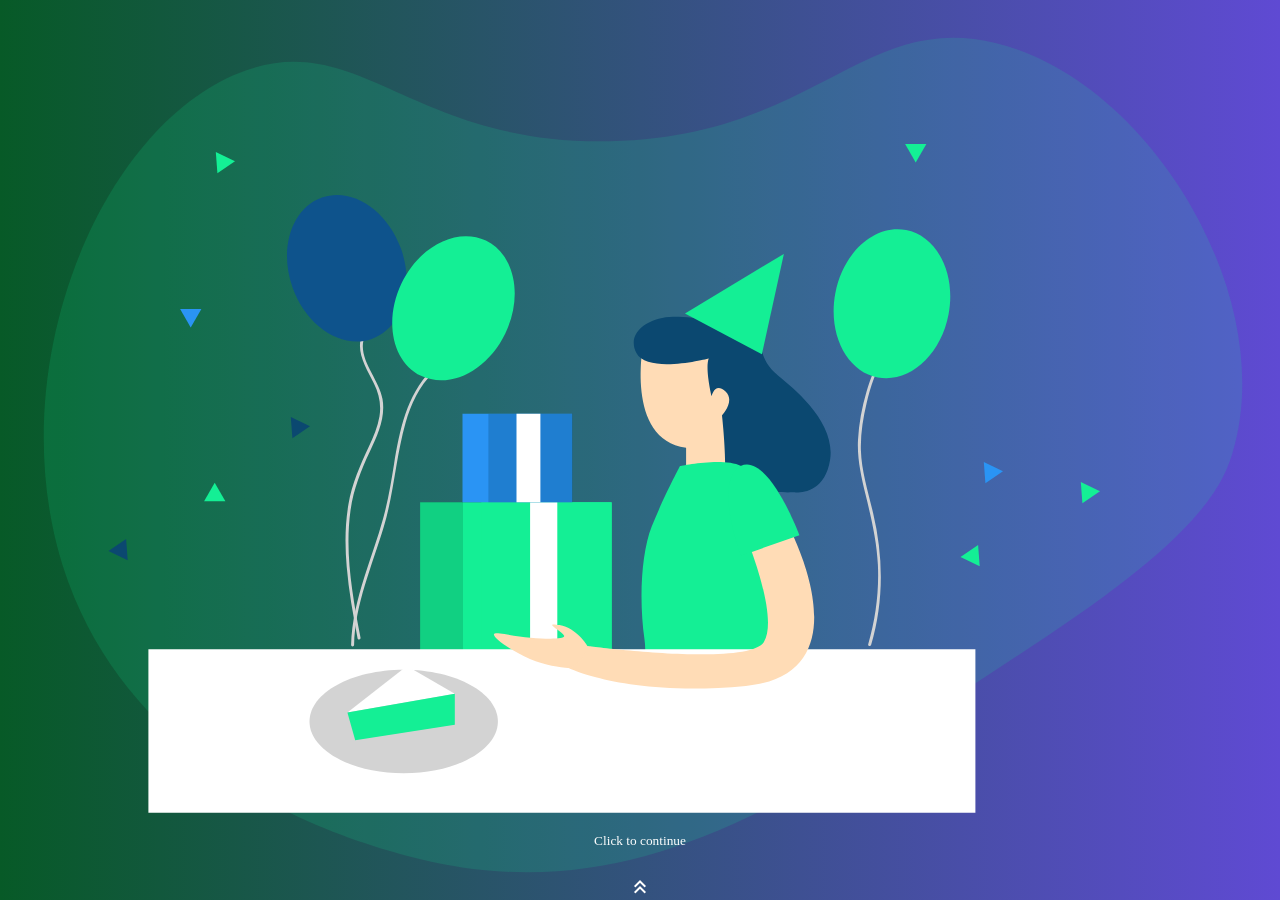
==== index.html @ 41f61235 "Initial commit" ====
<!DOCTYPE html>
<html lang="en">

<head>
	<meta charset="UTF-8">
	<meta name="viewport" content="width=device-width, initial-scale=1.0">
	<title>Document</title>

	<link rel="stylesheet" href="./assets/css/app.css">
	<link rel="stylesheet" href="./assets/plugins/mdi/font/css/materialdesignicons.css">

	<script src="./assets/plugins/fuxcel/js/fuxcel.js" defer></script>
	<script src="./assets/plugins/typeit/typeit.js" defer></script>
	<script src="./assets/js/app.js" defer></script>
</head>

<div id="lock-screen">
	<div class="content">
		<div class="footer">
			<small id="click-or-swipe" class="text-center" style="font-family: cursive;"></small>
			<i class="mdi mdi-24px mdi-chevron-double-up"></i>
		</div>
	</div>
</div>

<body>

</body>

</html>
---- assets/css/app.css ----
@keyframes bounce {
  from, 70% {
    transform: translateY(-100%);
  }
  10%, 60% {
    transform: translateY(-50%);
  }
  70%, 30% {
    transform: translateY(-90%);
  }
}
@keyframes fadein {
  from {
    opacity: 0;
  }
  to {
    opacity: 1;
  }
}
@keyframes float {
  0% {
    box-shadow: 0 5px 15px 0px rgba(0, 0, 0, 0.6);
    transform: translateY(0px);
  }
  50% {
    box-shadow: 0 25px 15px 0px rgba(0, 0, 0, 0.2);
    transform: translateY(-20px);
  }
  100% {
    box-shadow: 0 5px 15px 0px rgba(0, 0, 0, 0.6);
    transform: translateY(0px);
  }
}
* {
  box-sizing: border-box;
}

body {
  margin: 0;
  width: 100%;
}

#lock-screen {
  position: fixed;
  top: 0;
  left: 0;
  right: 0;
  bottom: 0;
  animation: float 5s ease-in-out infinite;
  background: linear-gradient(90deg, rgb(7, 90, 39), rgb(95, 74, 211));
}
#lock-screen.show-bg::before {
  content: "";
  transition: all 1s;
  position: absolute;
  top: 0;
  left: 0;
  right: 0;
  bottom: 0;
  animation: fadein 3s ease-in-out;
  background: url("../img/birthday.svg") fixed no-repeat center;
}
#lock-screen .footer {
  display: flex;
  flex-direction: column;
  position: absolute;
  bottom: 0;
  right: 0;
  left: 0;
  color: white;
}
#lock-screen .footer small {
  margin-left: auto;
  margin-right: auto;
  padding-bottom: 0.3rem;
  transform: translateY(-100%);
}
#lock-screen .footer i {
  margin: auto;
  display: inline-block;
  animation: bounce 3s ease-in-out 3s infinite;
}/*# sourceMappingURL=app.css.map */
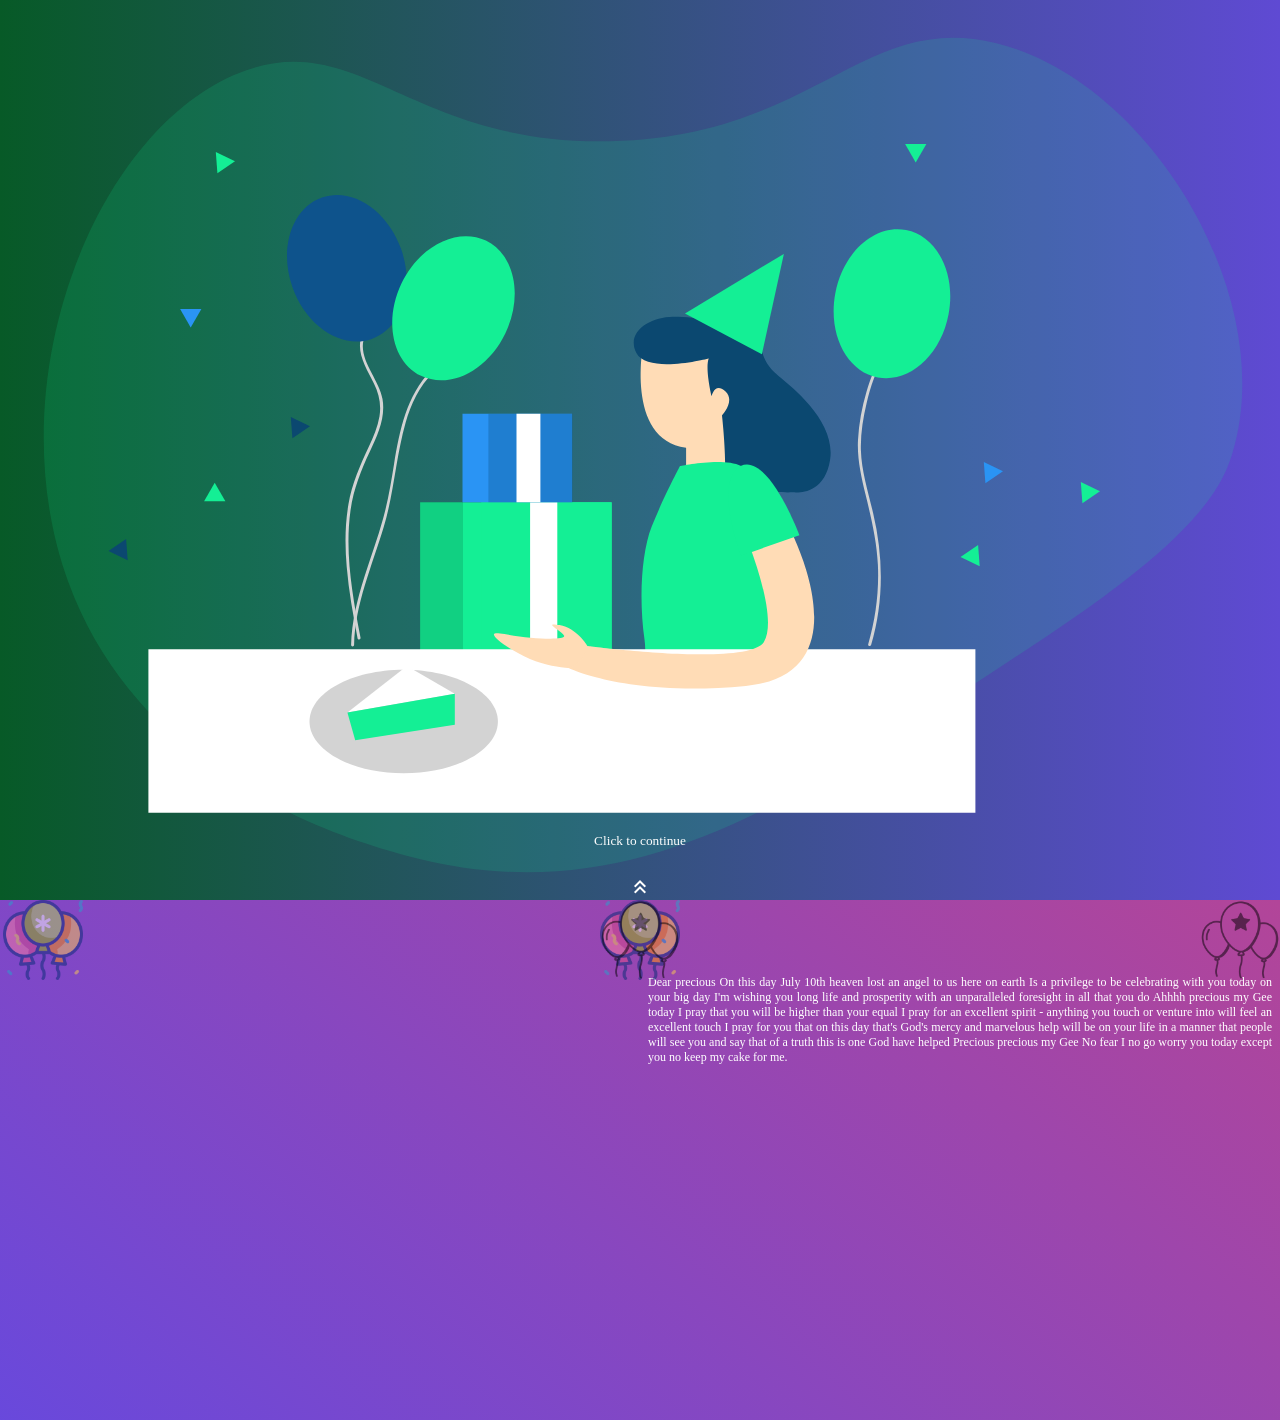
==== commit ff0e7be8: "final" ====
--- a/index.html
+++ b/index.html
@@ -24,7 +24,34 @@
 </div>
 
 <body>
+	<div class="ball-bg">
+		<img src="./assets/img/balloons-1.png" class="ball-1" alt="">
+		<img src="./assets/img/balloons-1.png" class="ball-2" alt="">
+		<img src="./assets/img/balloons-2.png" class="ball-3" alt="">
+		<img src="./assets/img/balloons-2.png" class="ball-4" alt="">
+		<img src="./assets/img/happy-birthday.png" class="happy-birthday" alt="">
+	</div>
 
+	<div class="fluid-wrapper" style="margin-top: 100px;">
+		<div class="row">
+			<div class="col">
+				<div class="img-wrapper"></div>
+			</div>
+			<div class="col writeup">
+				<div class="m-auto">
+					Dear precious
+					On this day July 10th heaven lost an angel to us here on earth
+					Is a privilege to be celebrating with you today on your big day
+					I'm wishing you long life and prosperity with an unparalleled foresight in all that you do
+					Ahhhh precious my Gee today I pray that you will be higher than your equal
+					I pray for an excellent spirit - anything you touch or venture into will feel an excellent touch
+					I pray for you that on this day that's God's mercy and marvelous help will be on your life in a manner that people will see you and say that of a truth this is one God have helped
+					Precious precious my Gee
+					No fear I no go worry you today except you no keep my cake for me.
+				</div>
+			</div>
+		</div>
+	</div>
 </body>
 
 </html>
--- a/assets/css/app.css
+++ b/assets/css/app.css
@@ -1,3 +1,22 @@
+@keyframes balls {
+  from {
+    top: 100%;
+    transform: translateY(0);
+  }
+  to {
+    top: 0;
+    transform: translateY(-100%);
+  }
+}
+@keyframes ballMain {
+  from {
+    top: 100%;
+    transform: translateY(0);
+  }
+  to {
+    top: 0;
+  }
+}
 @keyframes bounce {
   from, 70% {
     transform: translateY(-100%);
@@ -38,9 +57,53 @@
 body {
   margin: 0;
   width: 100%;
+  overflow: hidden;
+  background: linear-gradient(40deg, rgba(67, 27, 211, 0.8), rgba(211, 20, 80, 0.8));
+}
+body .ball-bg {
+  padding-left: 0.2rem;
+  padding-right: 0.2rem;
+  position: absolute;
+  top: 0;
+  left: 0;
+  right: 0;
+  bottom: 0;
+  z-index: 5;
+}
+body .ball-bg img {
+  width: 80px;
+  top: 100%;
+  opacity: 0.5;
+  position: fixed;
+}
+body .ball-bg .ball-1 {
+  animation: balls 5s ease-in infinite;
+}
+body .ball-bg .ball-2 {
+  left: 50%;
+  transform: translateX(-50%);
+  animation: balls 5s ease-in 6s infinite;
+}
+body .ball-bg .ball-3 {
+  right: 50%;
+  transform: translateX(50%);
+  animation: balls 5s ease-in 9s infinite;
+}
+body .ball-bg .ball-4 {
+  right: 0;
+  animation: balls 5s ease-in 3s infinite;
+}
+body .ball-bg .happy-birthday {
+  top: 0;
+  left: 50%;
+  width: 100px;
+  opacity: 0.8;
+  transform: translate(-50%, 0);
+  animation: ballMain 5s ease-in-out 10s;
 }
 
 #lock-screen {
+  z-index: 10;
   position: fixed;
   top: 0;
   left: 0;
@@ -52,7 +115,7 @@
 #lock-screen.show-bg::before {
   content: "";
   transition: all 1s;
-  position: absolute;
+  position: fixed;
   top: 0;
   left: 0;
   right: 0;
@@ -79,4 +142,71 @@
   margin: auto;
   display: inline-block;
   animation: bounce 3s ease-in-out 3s infinite;
+}
+
+.fluid-wrapper {
+  z-index: 2;
+  position: relative;
+}
+.fluid-wrapper .row {
+  display: flex;
+  flex-direction: column;
+}
+.fluid-wrapper .row .col img {
+  transition: all 0.8s;
+  position: absolute;
+  width: 100%;
+  height: 500px;
+  -o-object-fit: cover;
+     object-fit: cover;
+  opacity: 0;
+}
+.fluid-wrapper .row .col img.active {
+  opacity: 1;
+}
+.fluid-wrapper .row .col.writeup {
+  margin-top: 520px;
+  display: flex;
+}
+.fluid-wrapper .row .col.writeup .m-auto {
+  color: white;
+  font-family: cursive;
+  font-size: 12px;
+  margin: auto;
+  padding: 0.5rem;
+  text-align: justify;
+}
+@media (min-width: 992px) {
+  .fluid-wrapper .row {
+    flex-direction: row;
+    justify-content: stretch;
+  }
+  .fluid-wrapper .row .col {
+    width: 50%;
+  }
+  .fluid-wrapper .row .col .img-wrapper {
+    position: relative;
+    height: calc(100dvh - 100px);
+  }
+  .fluid-wrapper .row .col .img-wrapper img {
+    transition: all 0.8s;
+    position: absolute;
+    width: 100%;
+    height: 100%;
+    -o-object-fit: cover;
+       object-fit: cover;
+    opacity: 0;
+  }
+  .fluid-wrapper .row .col .img-wrapper img.active {
+    opacity: 1;
+  }
+  .fluid-wrapper .row .col.writeup {
+    height: calc(100dvh - 100px);
+    display: flex;
+  }
+  .fluid-wrapper .row .col.writeup .m-auto {
+    margin: auto;
+    padding: 0.5rem;
+    text-align: justify;
+  }
 }/*# sourceMappingURL=app.css.map */
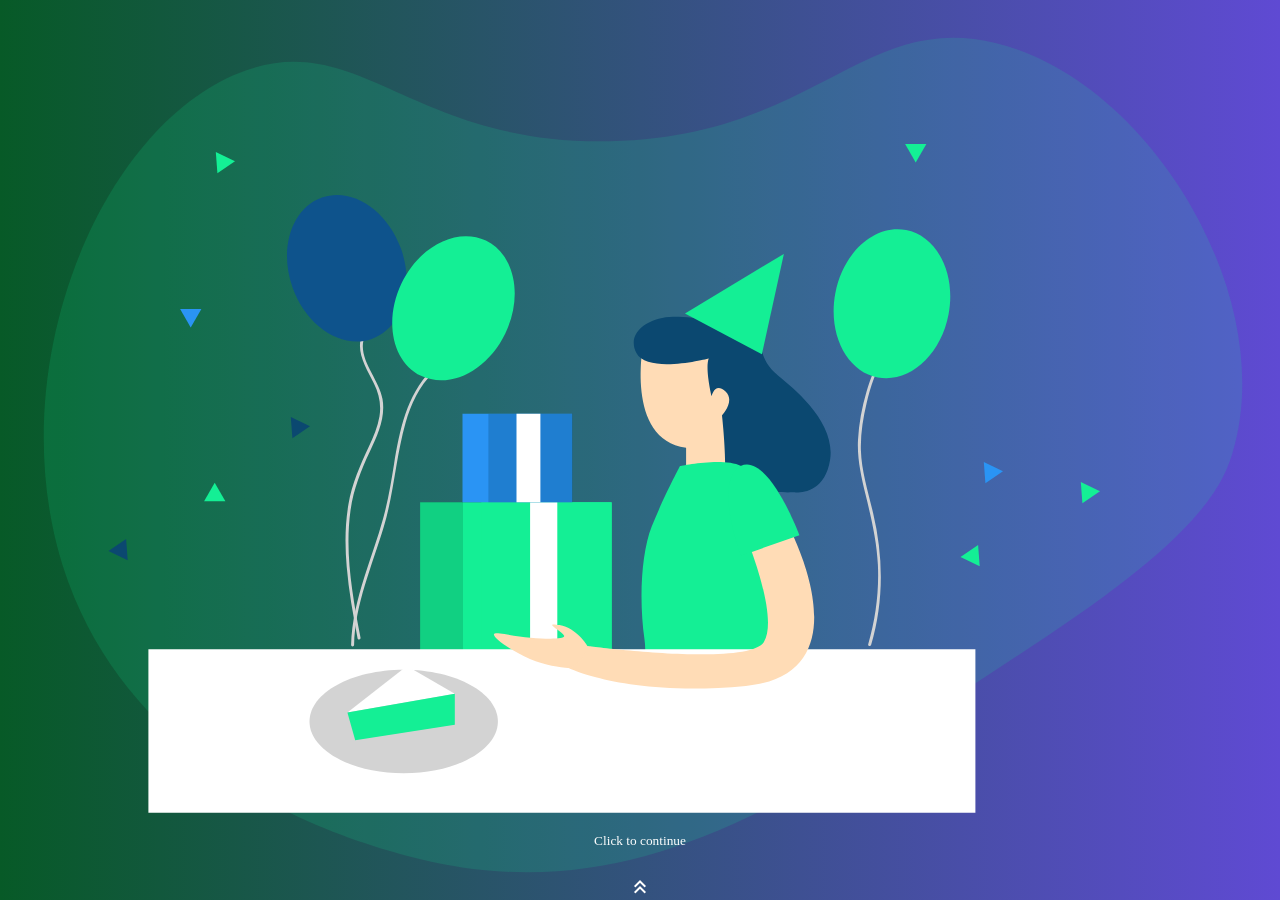
==== commit 34ab5a09: "final update" ====
--- a/index.html
+++ b/index.html
@@ -40,7 +40,7 @@
 			<div class="col writeup">
 				<div class="m-auto">
 					Dear precious
-					On this day July 10th heaven lost an angel to us here on earth
+					On this day July 11th heaven lost an angel to us here on earth
 					Is a privilege to be celebrating with you today on your big day
 					I'm wishing you long life and prosperity with an unparalleled foresight in all that you do
 					Ahhhh precious my Gee today I pray that you will be higher than your equal
--- a/assets/css/app.css
+++ b/assets/css/app.css
@@ -57,7 +57,7 @@
 body {
   margin: 0;
   width: 100%;
-  overflow: hidden;
+  overflow-x: hidden;
   background: linear-gradient(40deg, rgba(67, 27, 211, 0.8), rgba(211, 20, 80, 0.8));
 }
 body .ball-bg {
@@ -171,7 +171,7 @@
 .fluid-wrapper .row .col.writeup .m-auto {
   color: white;
   font-family: cursive;
-  font-size: 12px;
+  font-size: 16px;
   margin: auto;
   padding: 0.5rem;
   text-align: justify;
@@ -201,6 +201,7 @@
     opacity: 1;
   }
   .fluid-wrapper .row .col.writeup {
+    margin-top: 0;
     height: calc(100dvh - 100px);
     display: flex;
   }
